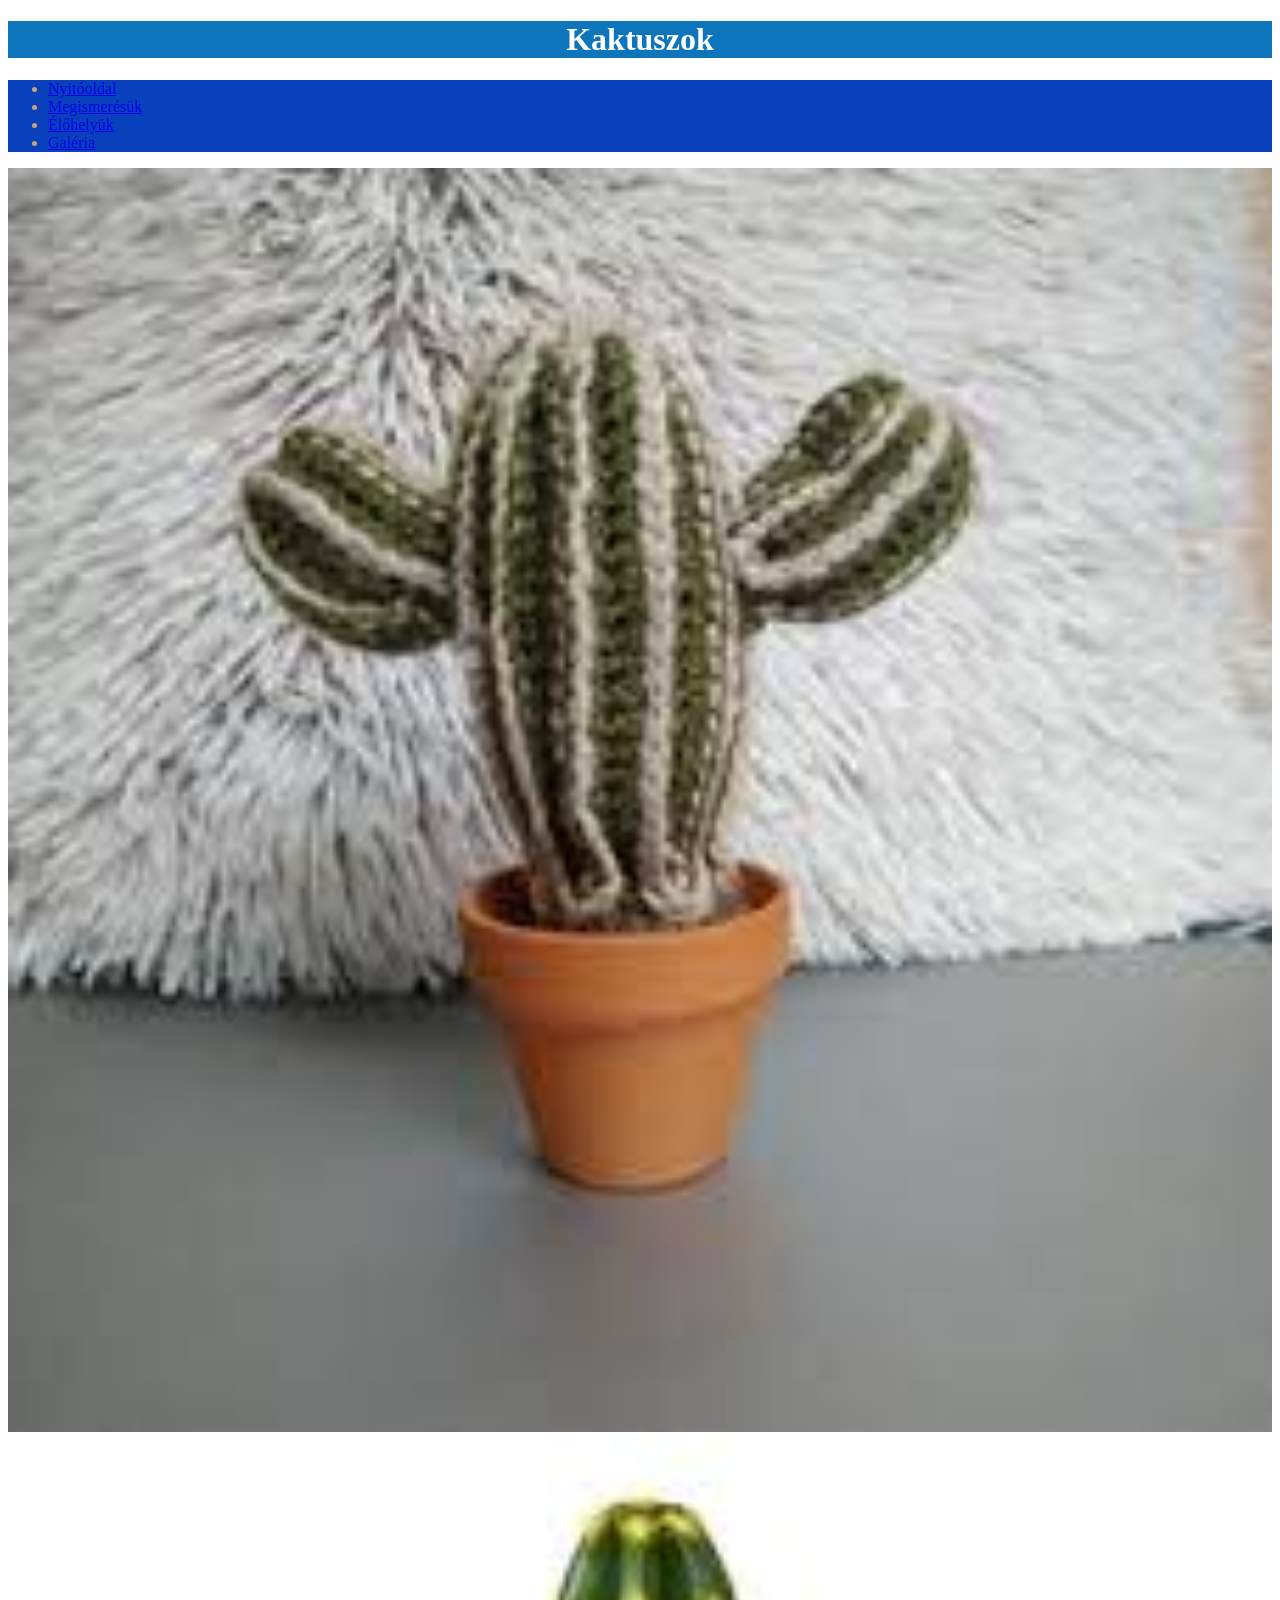
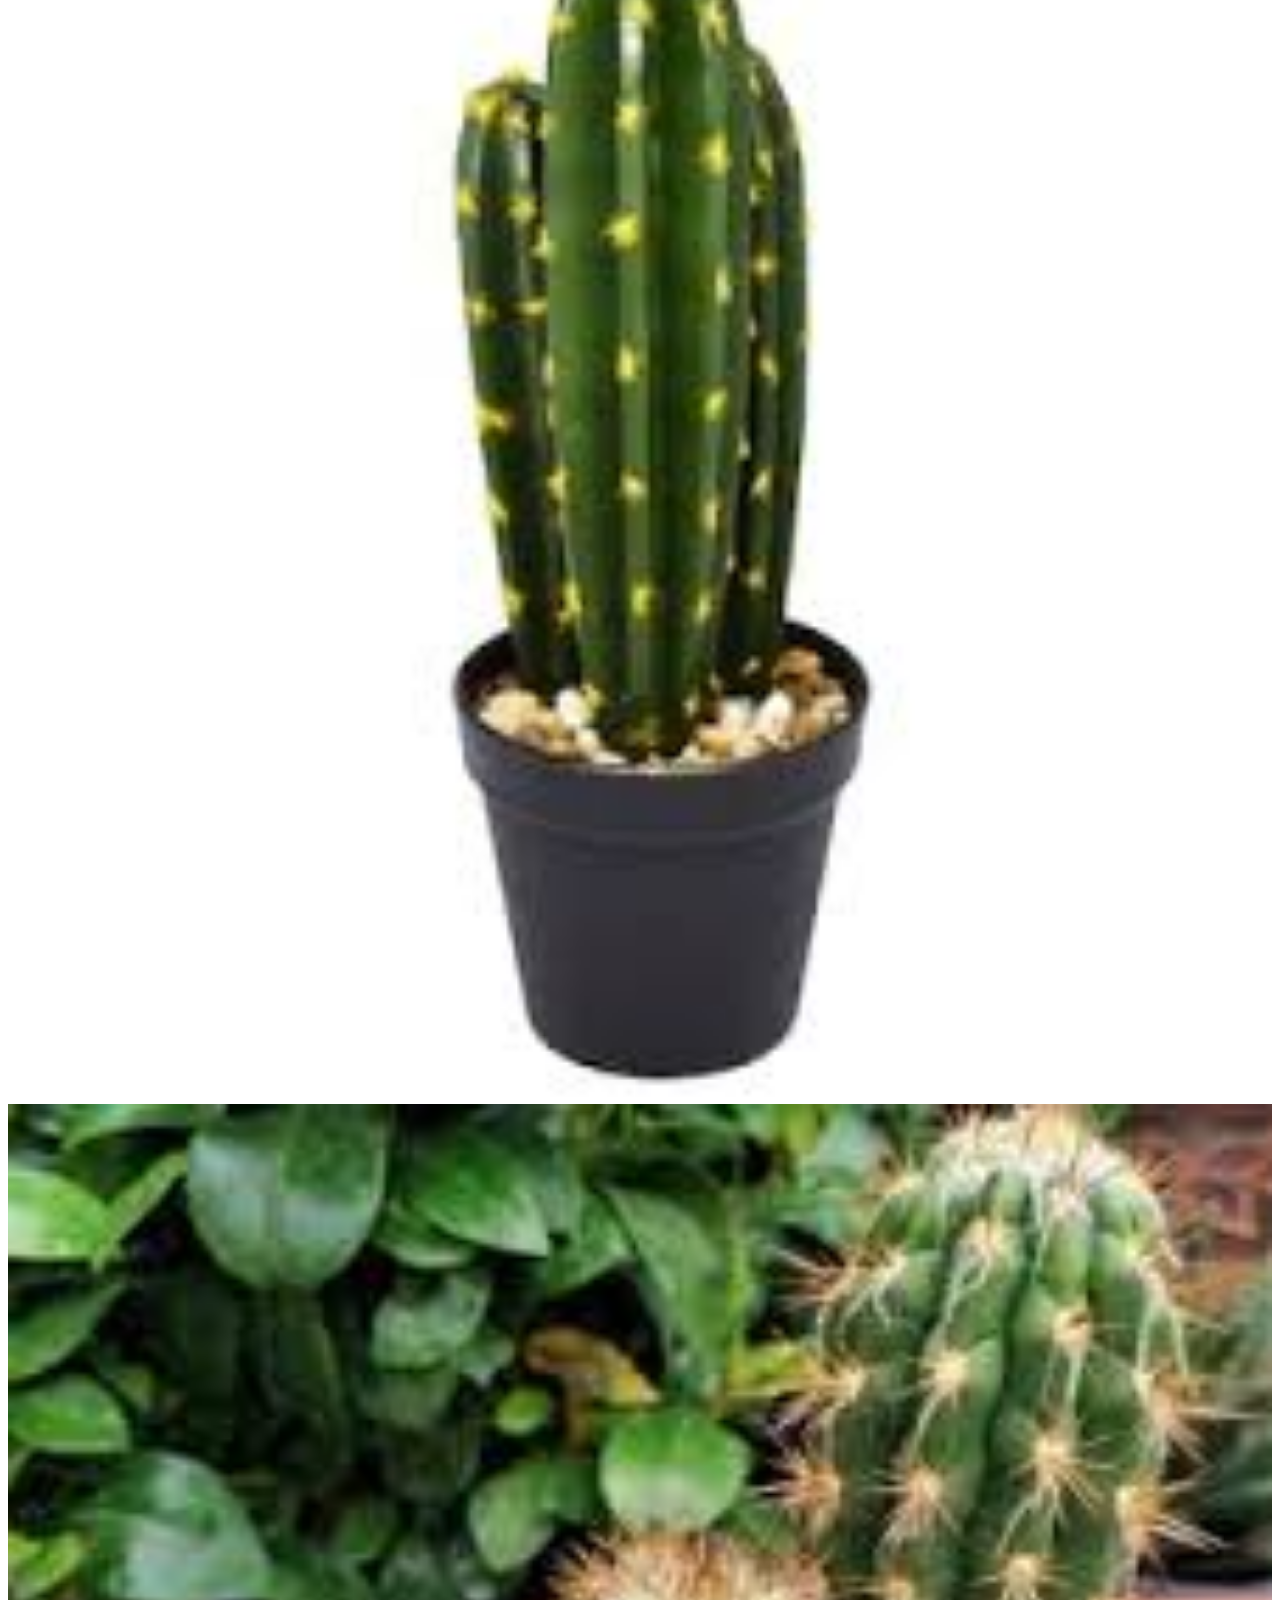
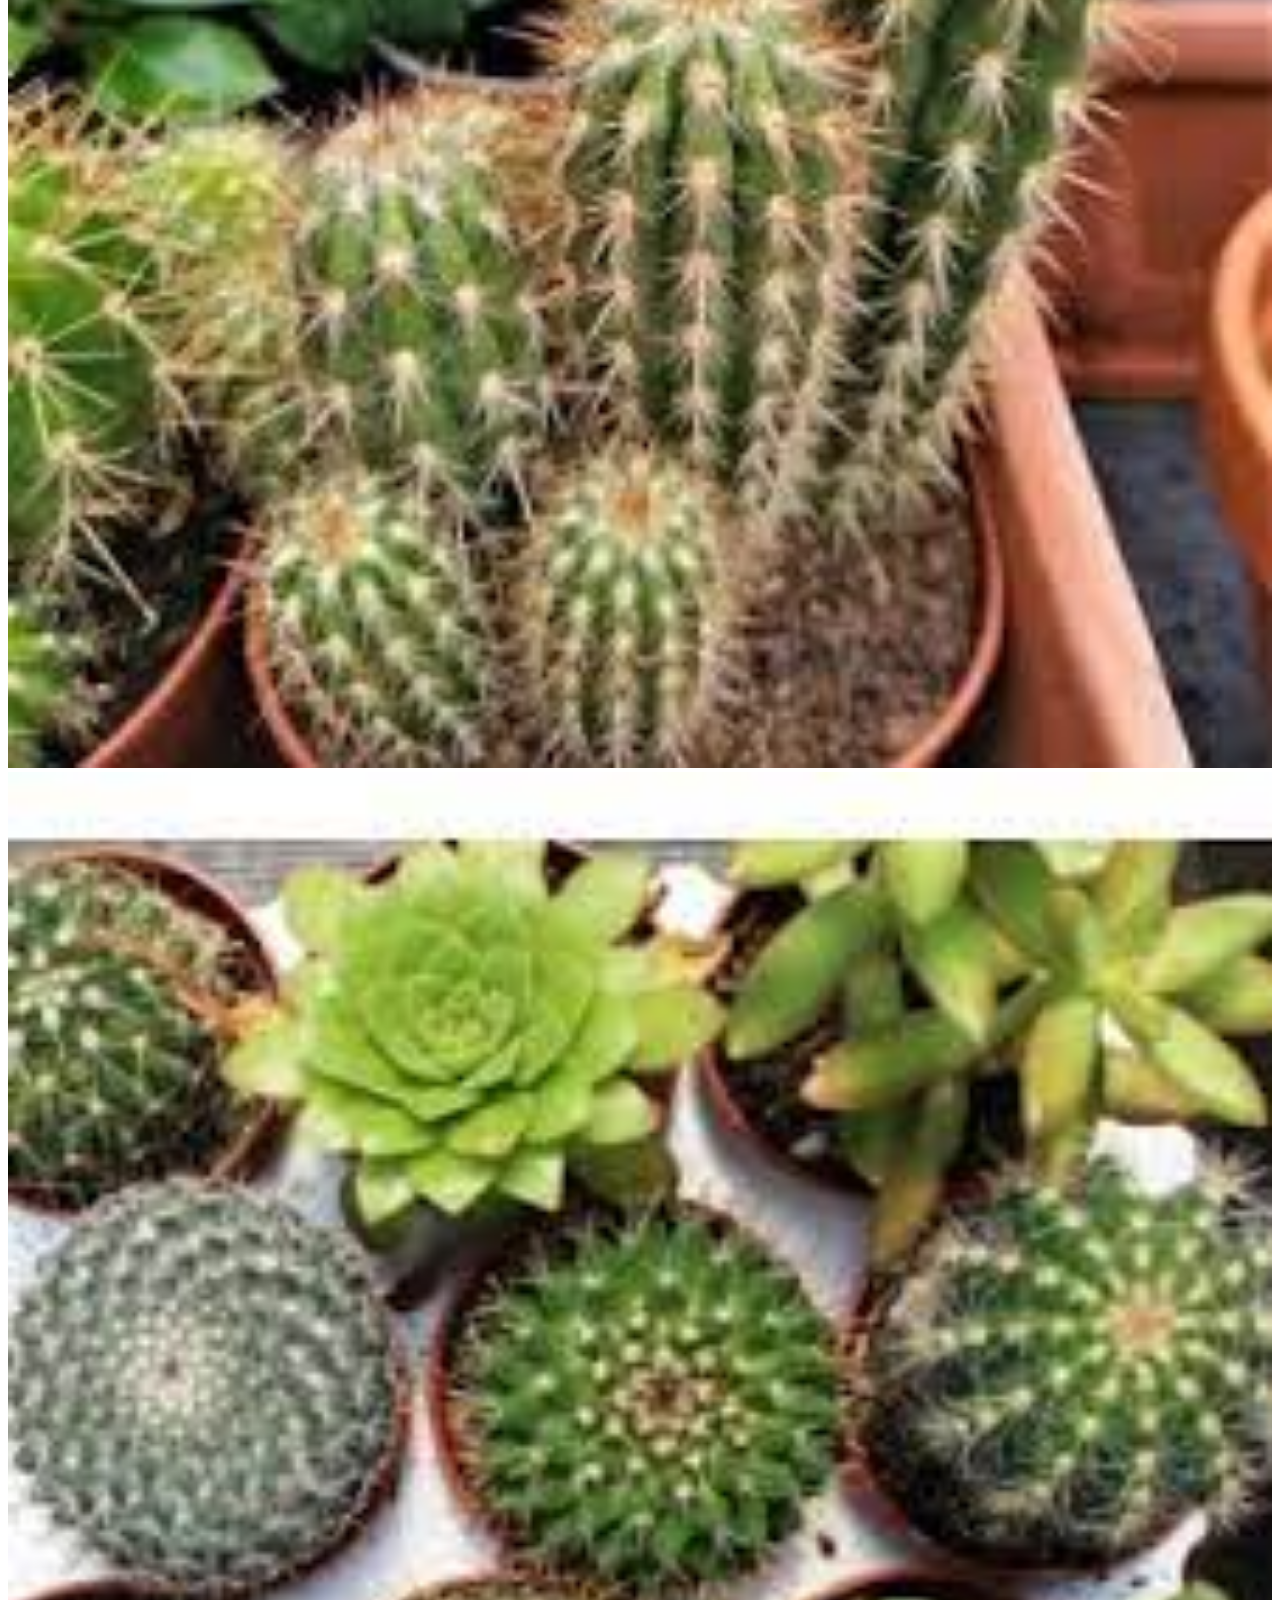
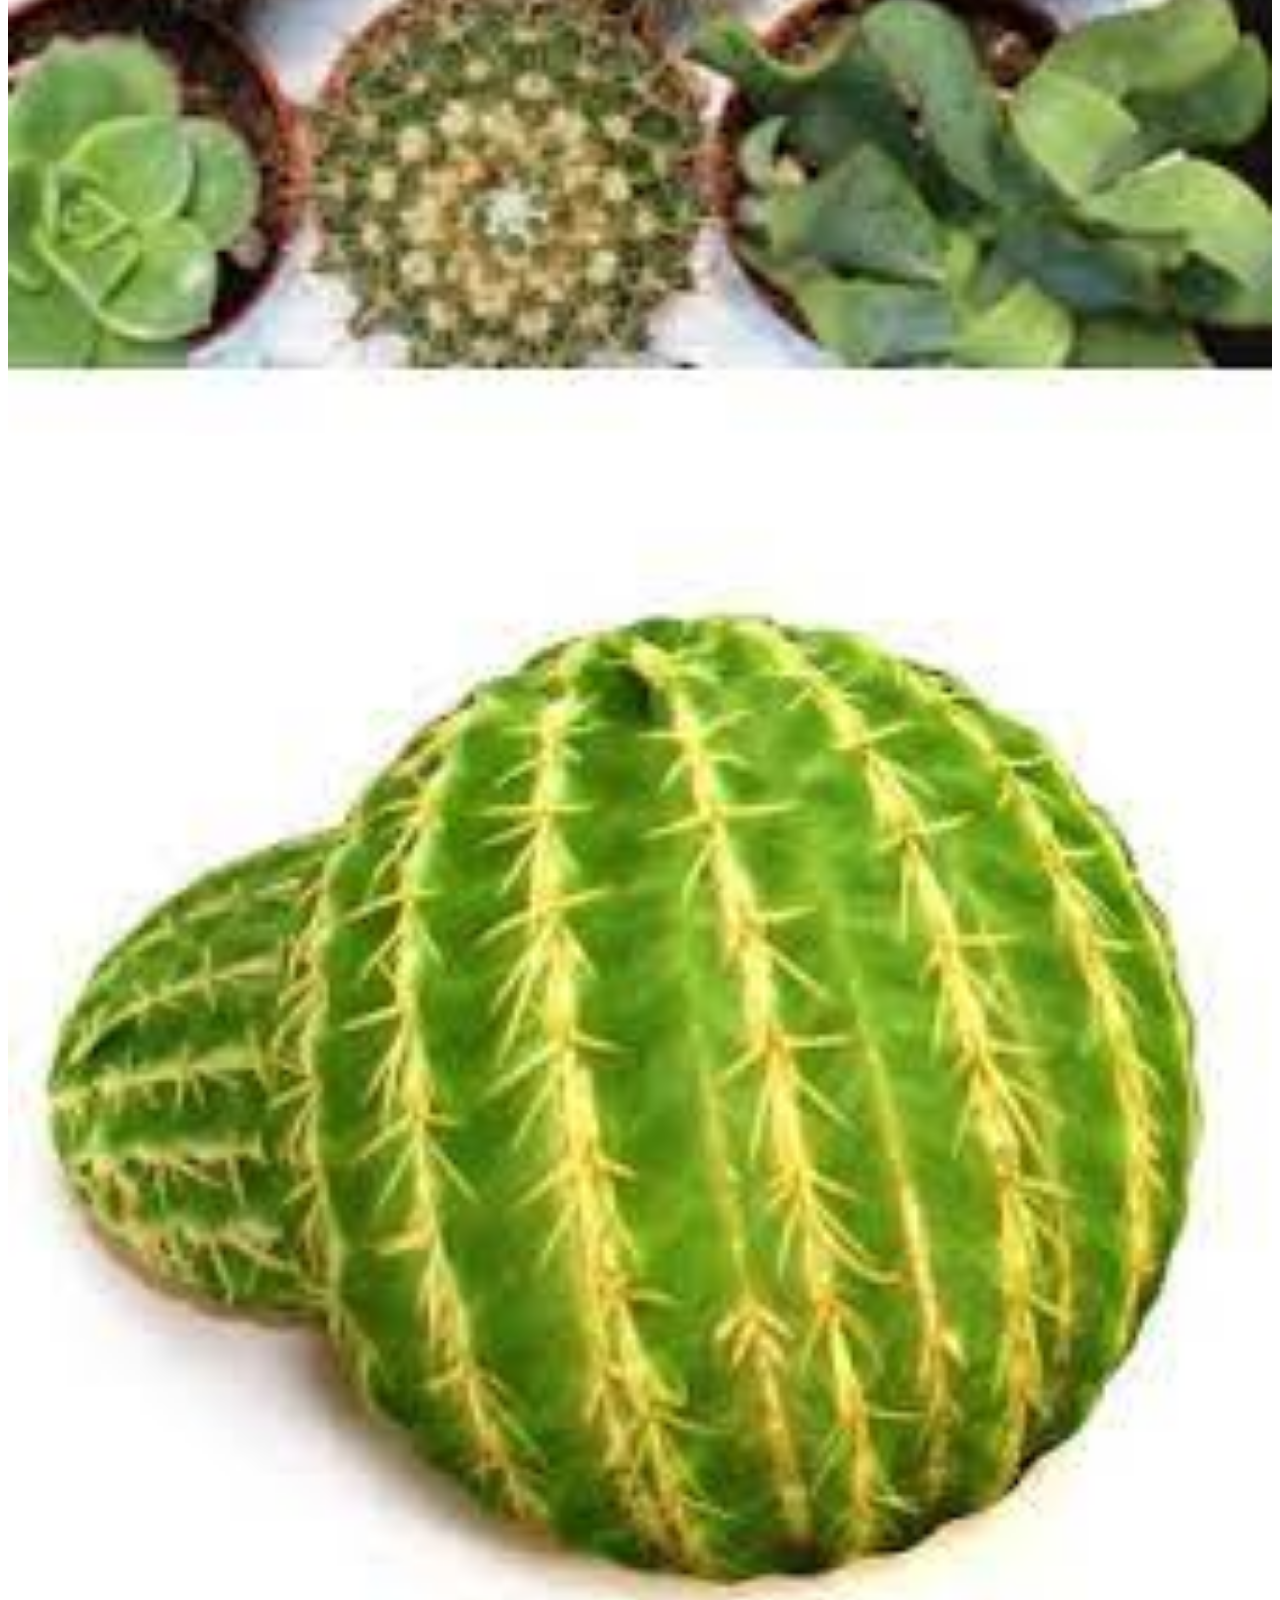
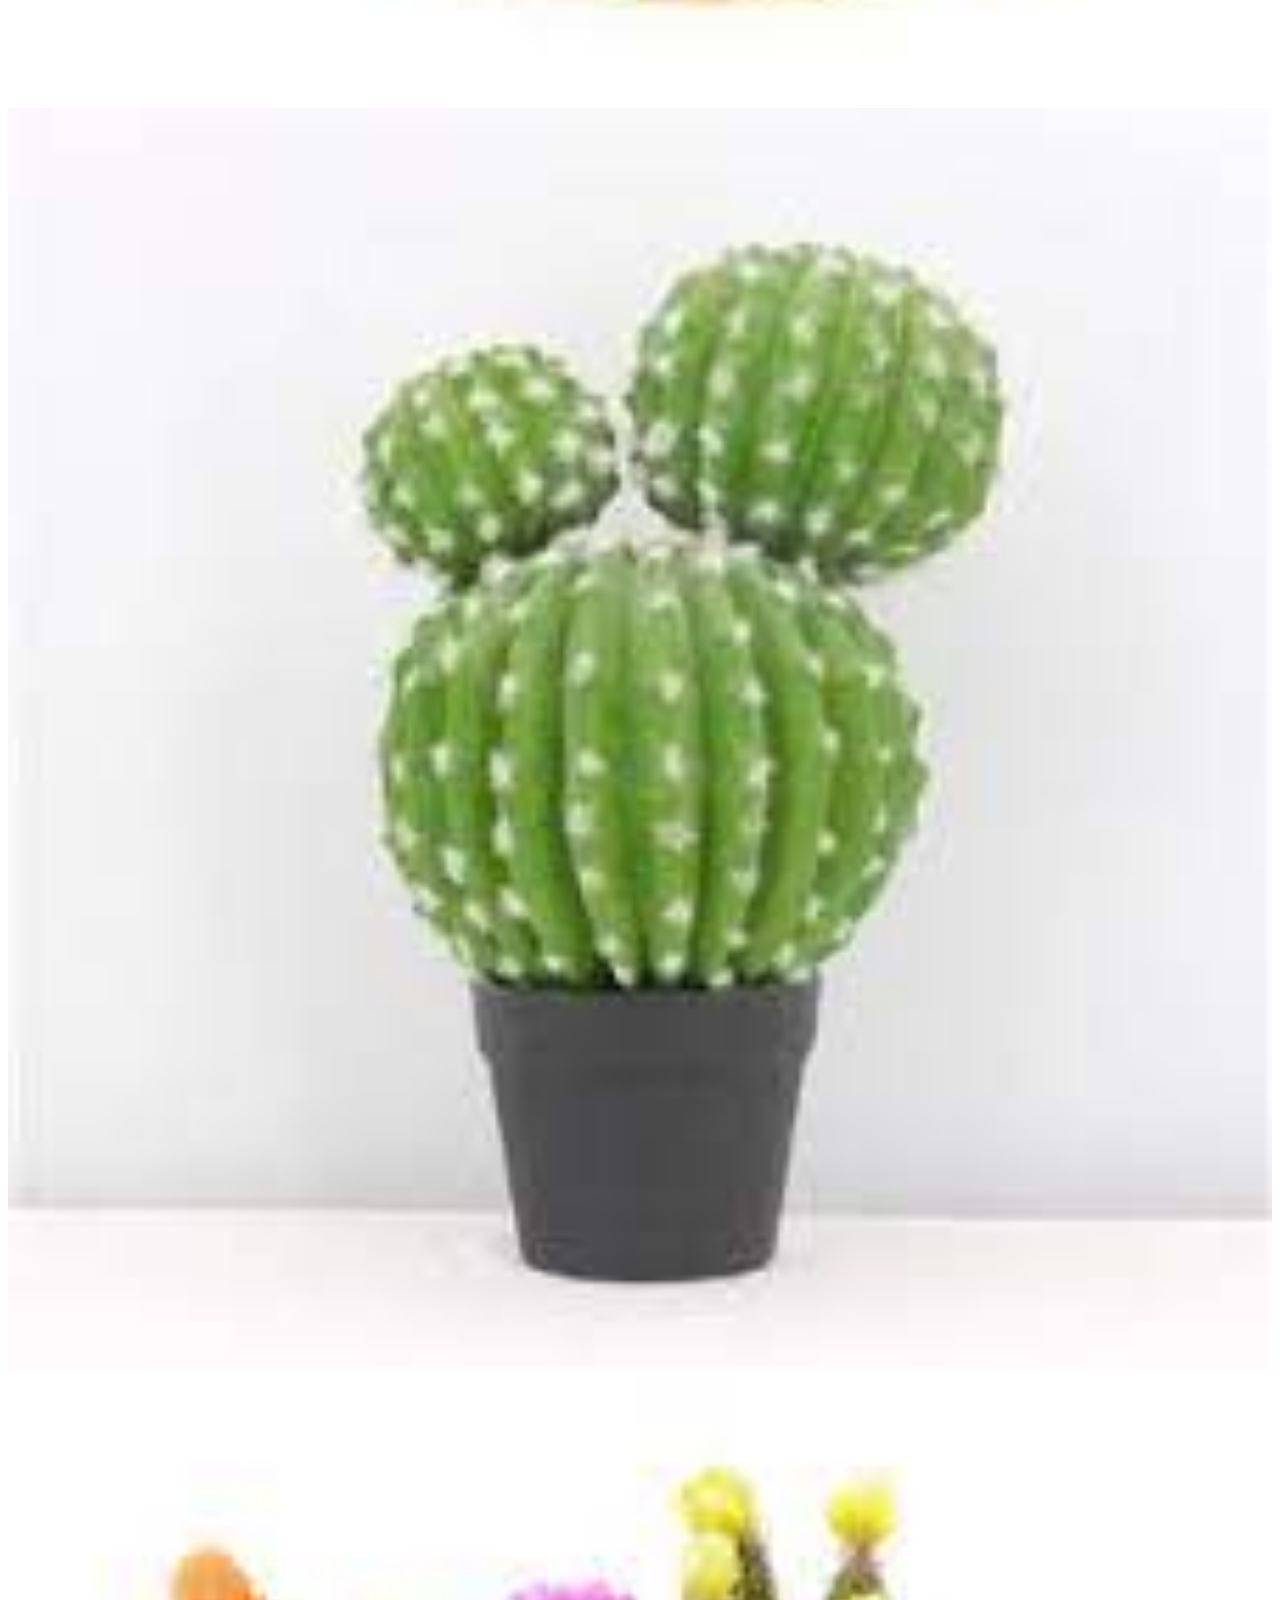
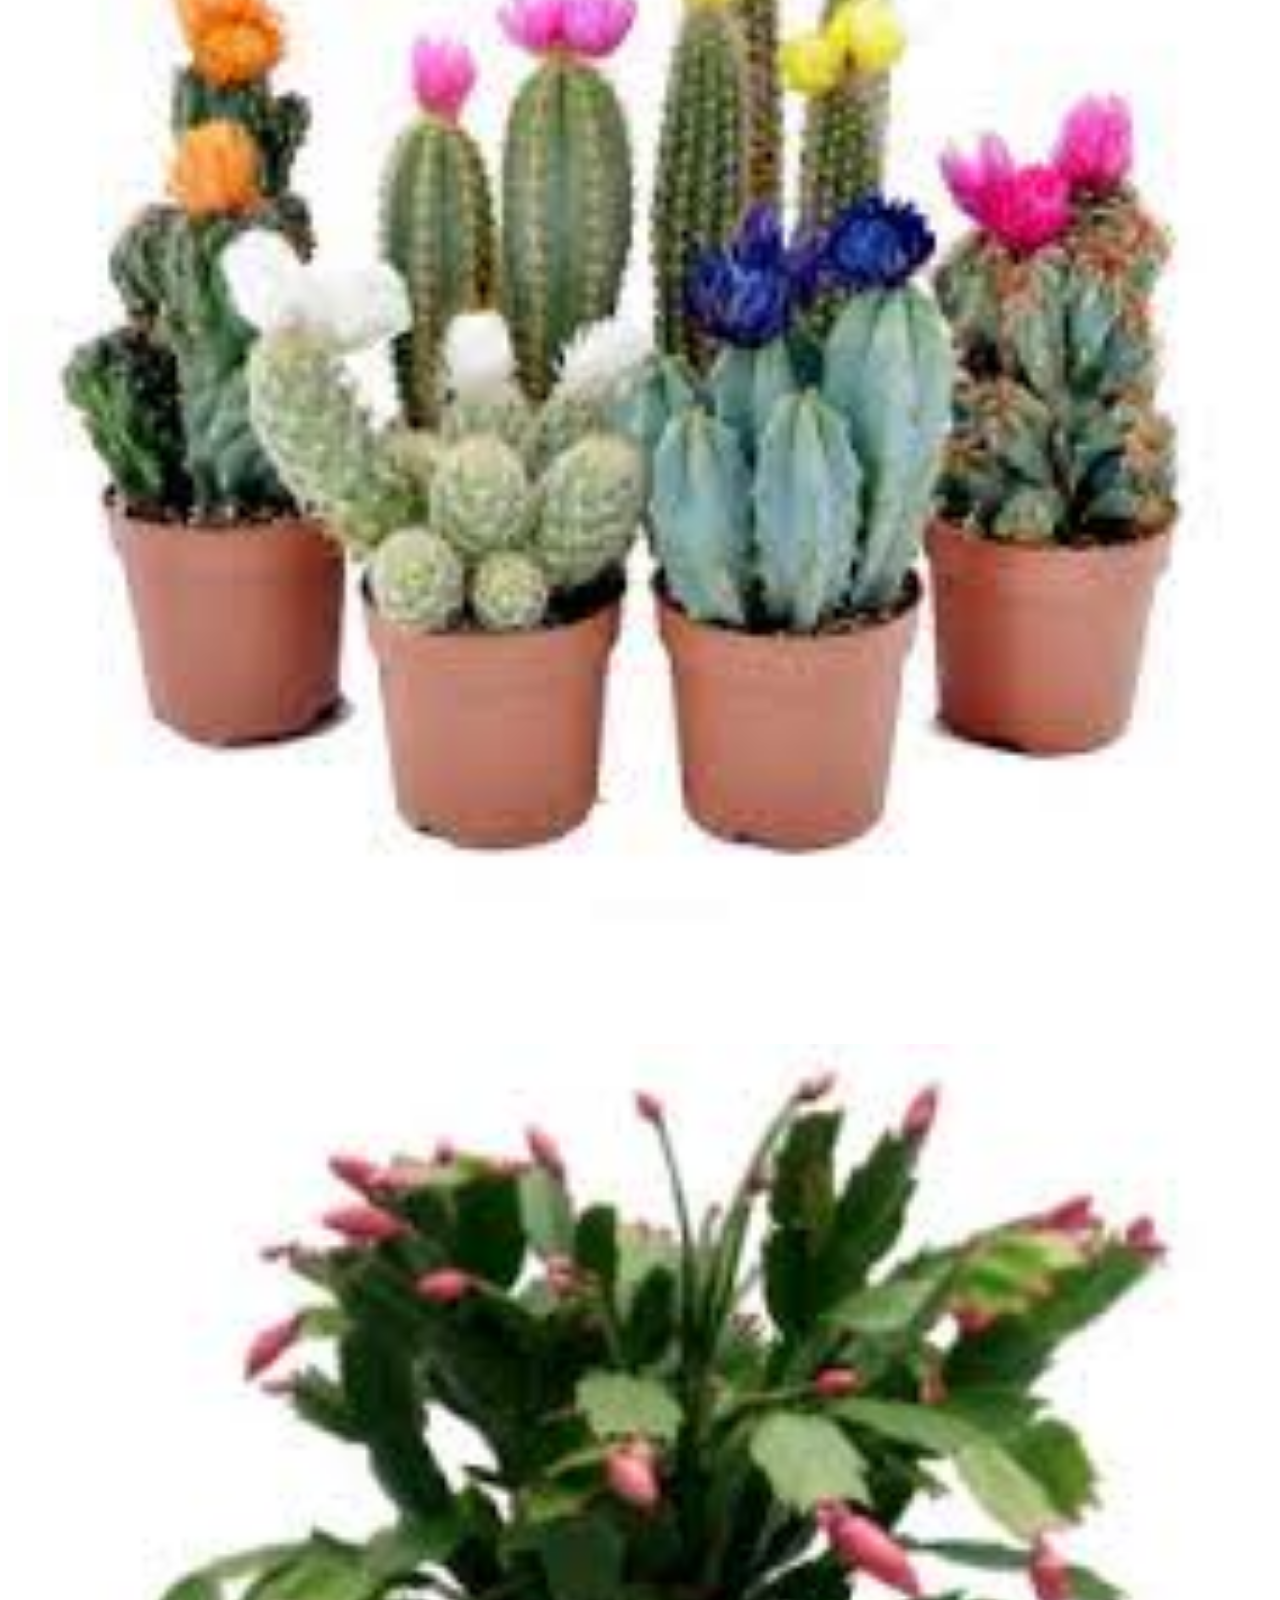
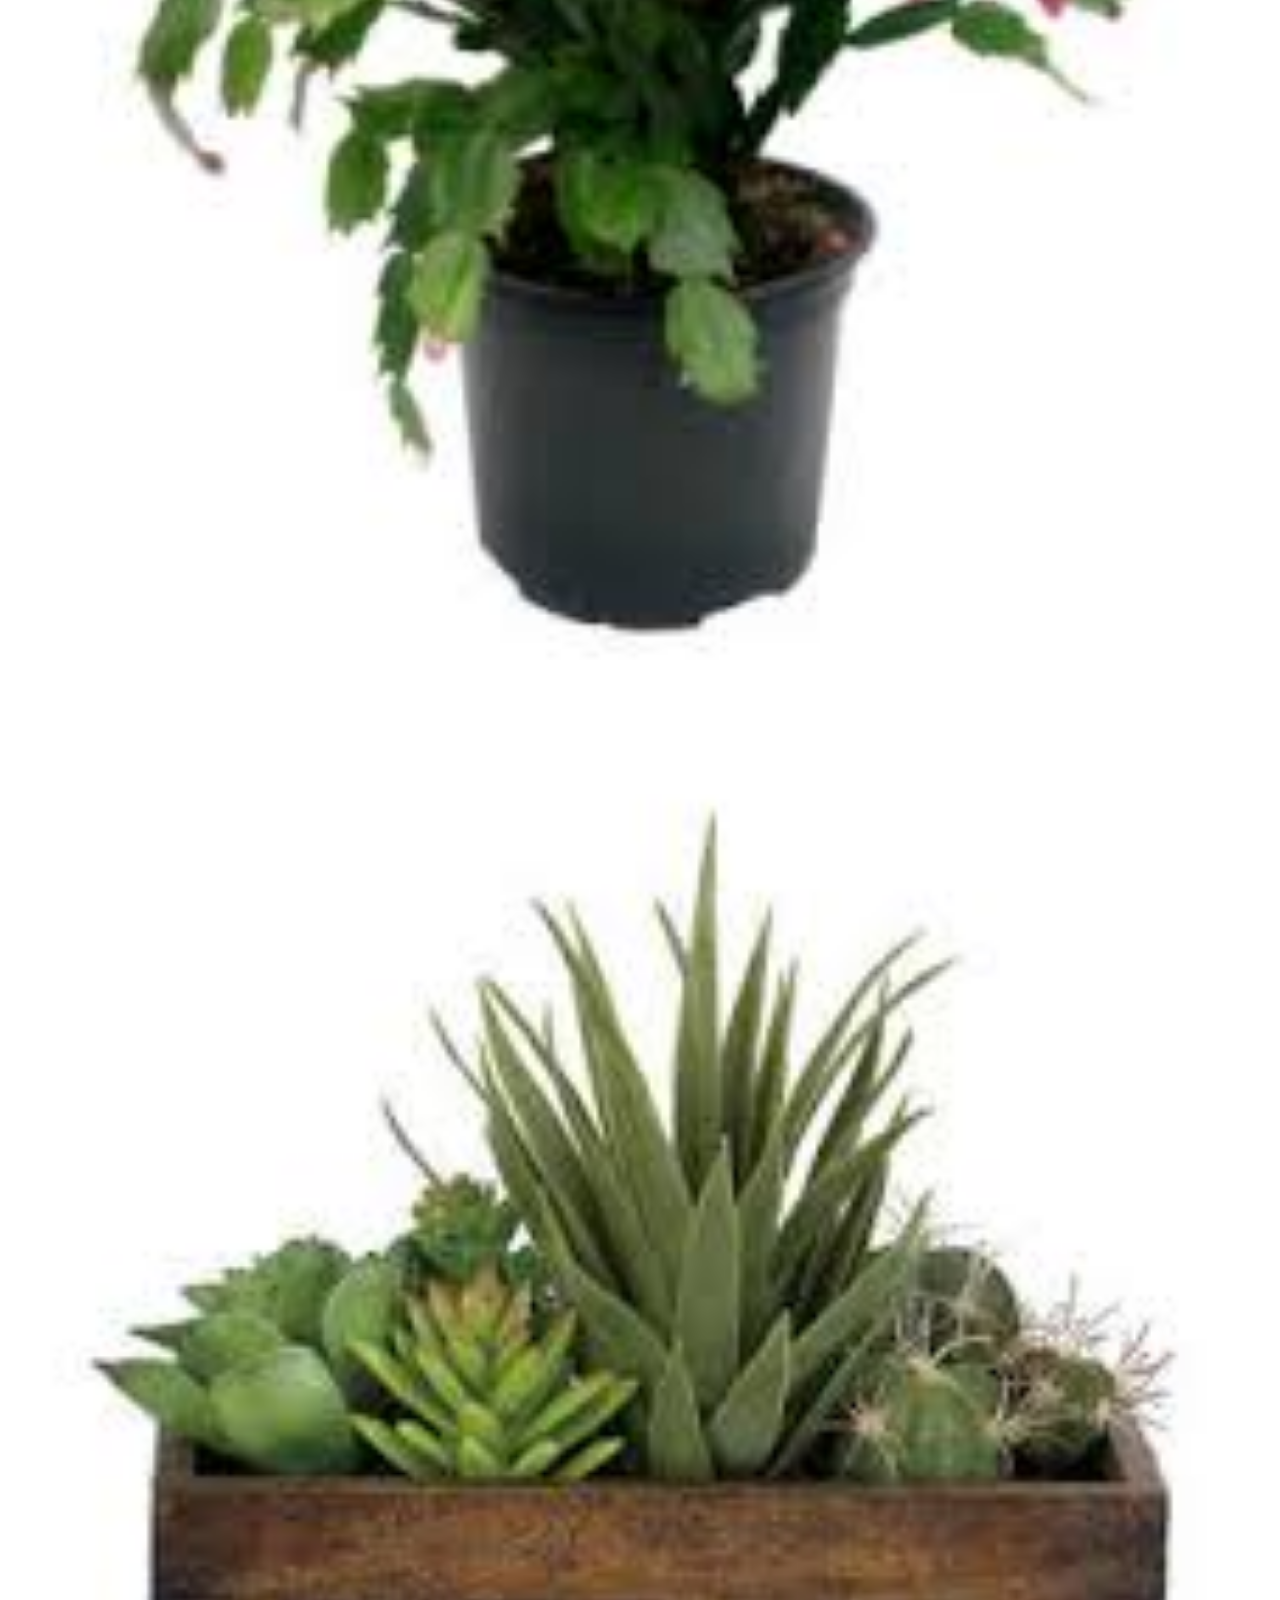
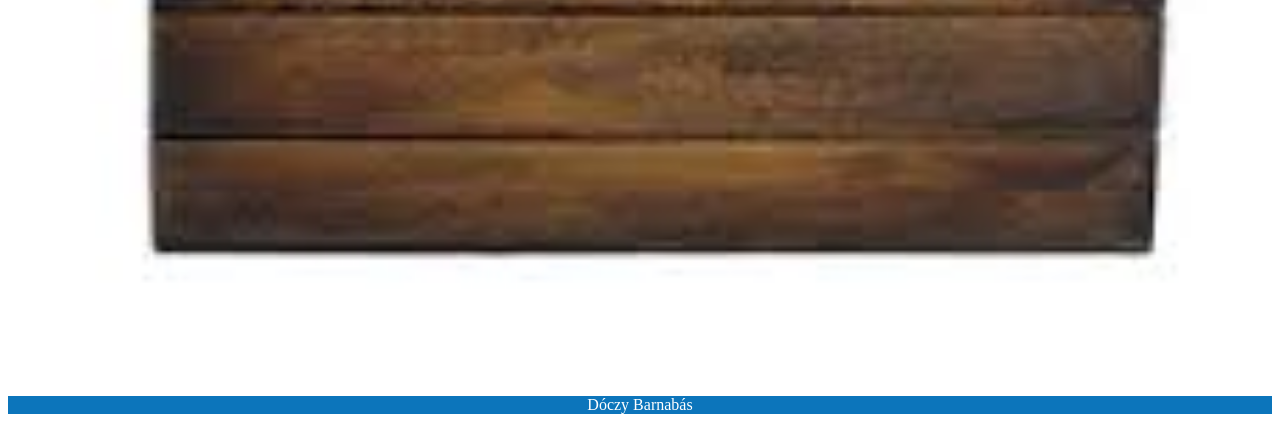
==== galeria.html @ e78e5fa8 "first commit" ====
<!DOCTYPE html>
<html lang="hu">
<head>
    <meta charset="UTF-8">
    <meta name="viewport" content="width=device-width, initial-scale=1.0">
    <title>Dóczy Barnabás</title>
    <link rel="stylesheet" href="">
    <link rel="stylesheet" href="formazas.css">
</head>
<body>
    <main>
        <header>
            <h1>Kaktuszok</h1>
        </header>
        <nav>
            <ul>
                <li><a href="index.html">Nyitóoldal</a></li>
                <li><a href="index.html">Megismerésük</a></li>
                <li><a href="galeria.html">Élőhelyük</a></li>
                <li><a href="galeria.html">Galéria</a></li>
            </ul>
        </nav>
        <article>
            <img src="kepek/kep1.jpg" alt="Kép 1">
            <img src="kepek/kep2.jpg" alt="Kép 2">
            <img src="kepek/kep3.jpg" alt="Kép 3">
            <img src="kepek/kep4.jpg" alt="Kép 4">
            <img src="kepek/kep5.jpg" alt="Kép 5">
            <img src="kepek/kep6.jpg" alt="Kép 6">
            <img src="kepek/kep7.jpg" alt="Kép 7">
            <img src="kepek/kep8.jpg" alt="Kép 8">
            <img src="kepek/kep9.jpg" alt="Kép 9">
        </article>
        <footer>
            <p>Dóczy Barnabás</p>
        </footer>
    </main>
</body>
</html>
---- formazas.css ----
*{box-sizing: border-box;}

img{
    width:100%
}

header{
    background-color: rgb(12, 117, 187);
    text-align: center;
    color: white;
    
}

aside{
    background-color: rgb(12, 117, 187);
}

footer{
    background-color: rgb(12, 117, 187);
    text-align: center;
    color: white;
}

nav{
    background-color: rgb(8, 65, 187);
    grid: auto;
    color: rgb(197, 166, 126);
    text-decoration: none;
}
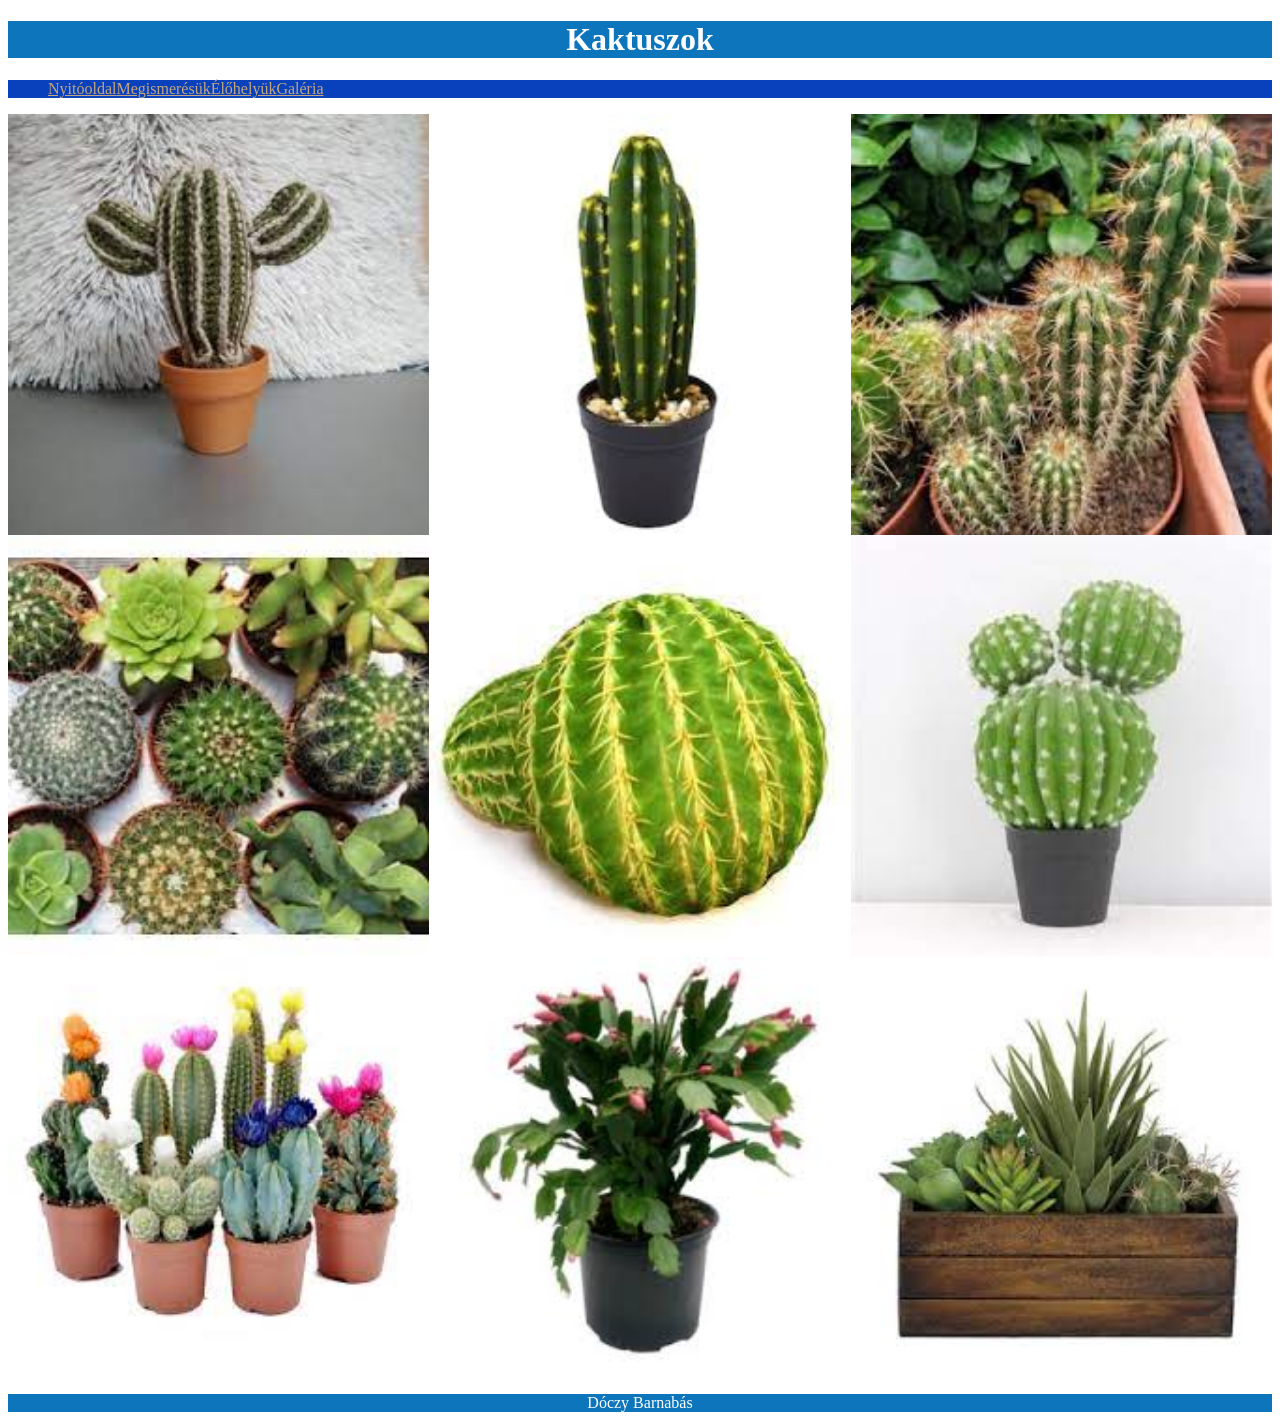
==== commit e3ea0278: "kesz" ====
--- a/galeria.html
+++ b/galeria.html
@@ -4,7 +4,7 @@
     <meta charset="UTF-8">
     <meta name="viewport" content="width=device-width, initial-scale=1.0">
     <title>Dóczy Barnabás</title>
-    <link rel="stylesheet" href="">
+    <link rel="stylesheet" href="elrendezesek.css">
     <link rel="stylesheet" href="formazas.css">
 </head>
 <body>
--- a/elrendezesek.css
+++ b/elrendezesek.css
@@ -0,0 +1,17 @@
+*{box-sizing: border-box;}
+
+img{
+    width:100%
+}
+
+article{
+    display: grid;
+    grid-template-columns: 1fr 1fr 1fr;
+}
+
+@media screen and (max-width:600px) {
+   article{
+        grid-template-columns:1fr;
+    }
+}
+
--- a/formazas.css
+++ b/formazas.css
@@ -23,10 +23,16 @@
 
 nav{
     background-color: rgb(8, 65, 187);
-    grid: auto;
     color: rgb(197, 166, 126);
     text-decoration: none;
 }
+nav ul{
+    display: grid;
+    grid-template-columns: auto auto auto auto;
+    justify-content: left;
+    list-style: none;
+}
+nav a{
+    color: rgb(197, 166, 126);
+}
 
-
-
